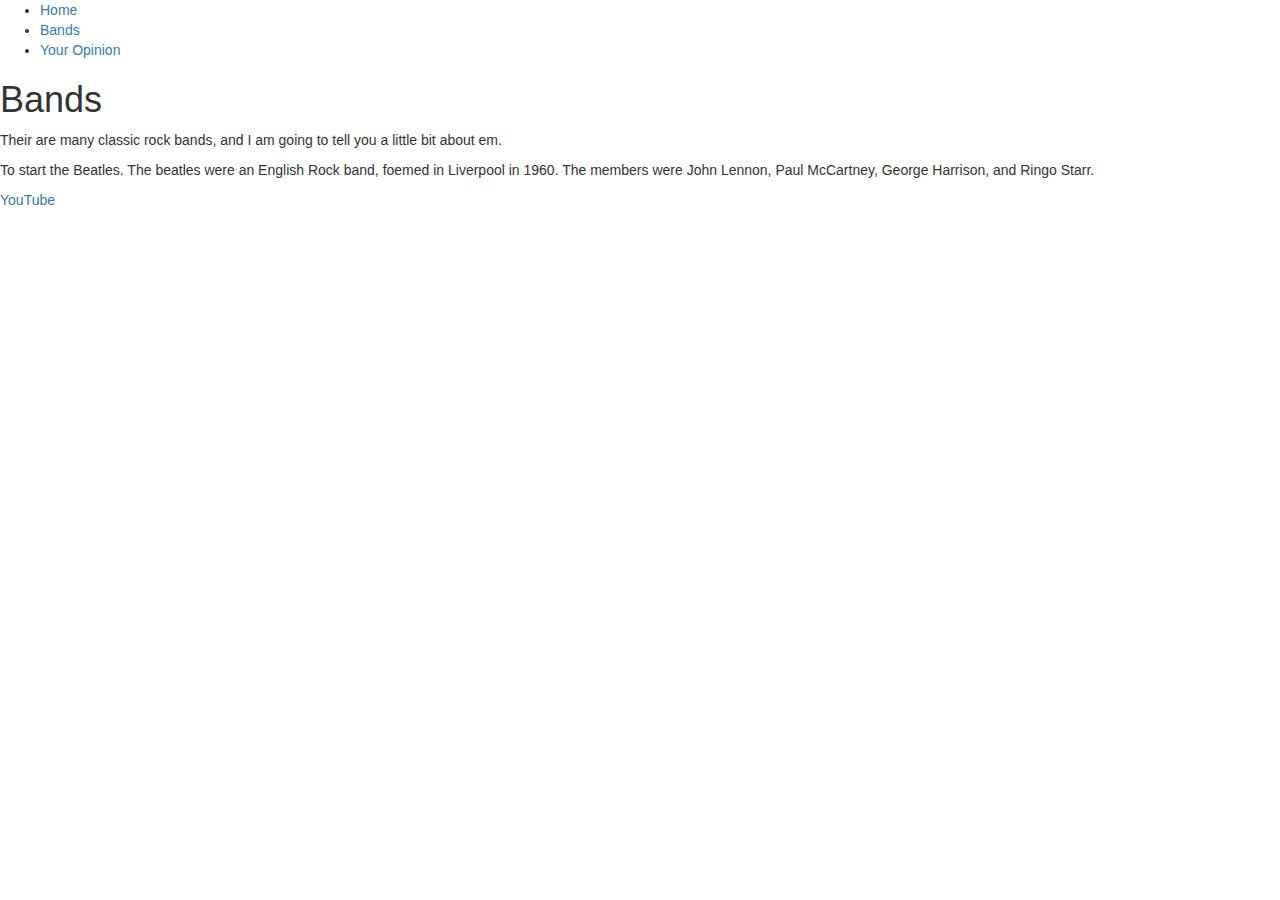
==== opinion.html @ 28199253 "fixed some links" ====
<!DOCTYPE html>
<html>
<link href="https://fonts.googleapis.com/css?family=Indie+Flower|Macondo|Swanky+and+Moo+Moo" rel="stylesheet" type="text/css">

<head>
    <title>Why Classic Rock Is Awesome</title>
       <!-- Latest compiled and minified CSS -->
    <link rel="stylesheet" href="https://maxcdn.bootstrapcdn.com/bootstrap/3.3.7/css/bootstrap.min.css">

    <!-- jQuery library -->
    <script src="https://ajax.googleapis.com/ajax/libs/jquery/3.1.1/jquery.min.js"></script>

    <!-- Latest compiled JavaScript -->
    <script src="https://maxcdn.bootstrapcdn.com/bootstrap/3.3.7/js/bootstrap.min.js"></script>
    
    <link rel="stylesheet" type="text/css" href="css/style.css">
</head>

<body>
    <ul class="color">
        <li class="li active"><a href="https://learn-to-code-project-toriesky.c9Users.io/index.html">Home</a></li>
        <li class="li"><a href="/opinion.html">Bands</a></li>
        <li class="li"><a href="/page3.html">Your Opinion</a></li>
    </ul>

    <h1>Bands</h1>
    <p>Their are many classic rock bands, and I am going to tell you a little bit about em.</p>
    <div>
        <p>To start the Beatles. The beatles were an English Rock band, foemed in Liverpool in 1960. The members were John Lennon, Paul McCartney, George Harrison, and Ringo Starr.</p>
    </div>

    <a href="https://www.youtube.com/" target="_blank">YouTube</a>

</html>
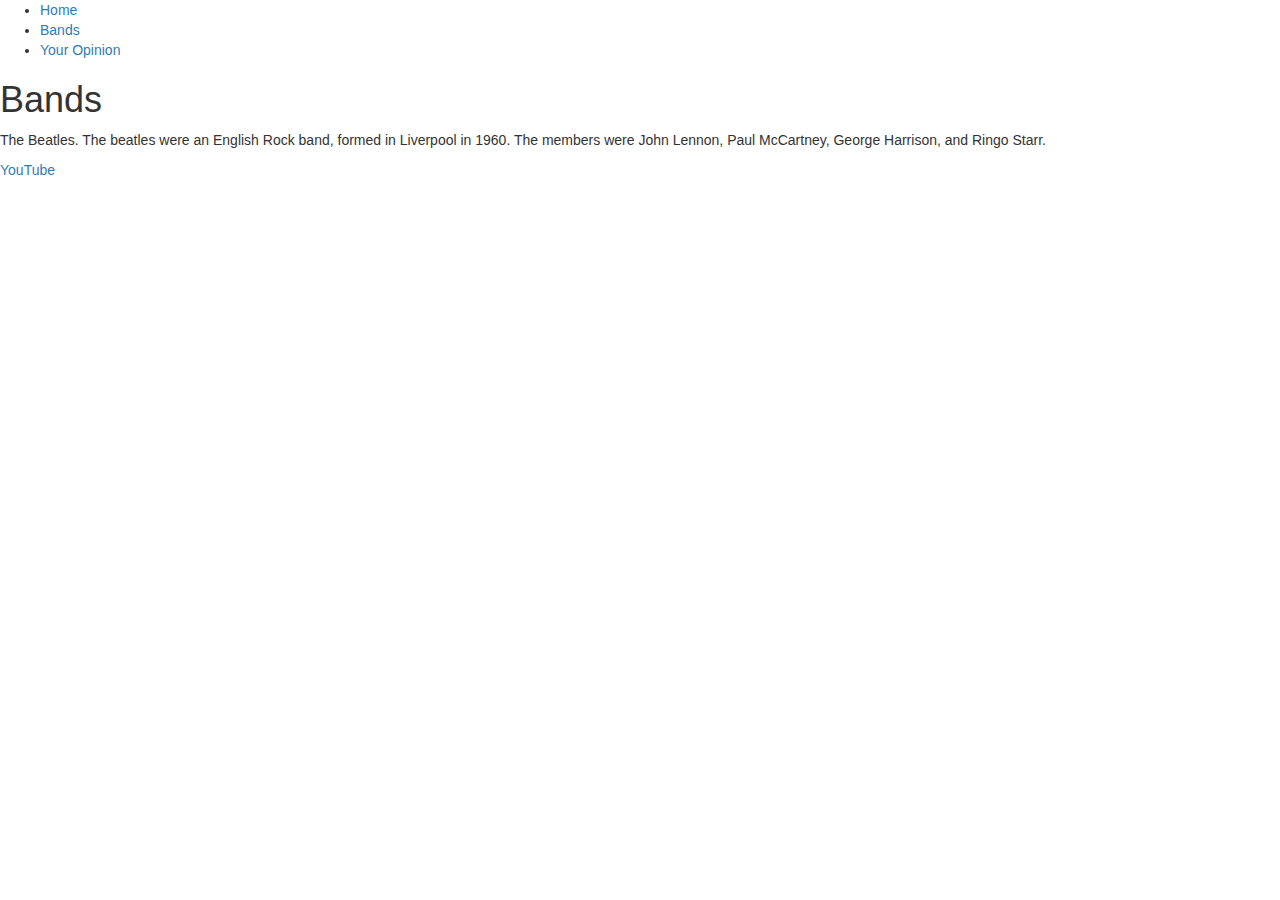
==== commit 09242b11: "trying to fix bands and opinion" ====
--- a/opinion.html
+++ b/opinion.html
@@ -13,7 +13,7 @@
     <!-- Latest compiled JavaScript -->
     <script src="https://maxcdn.bootstrapcdn.com/bootstrap/3.3.7/js/bootstrap.min.js"></script>
     
-    <link rel="stylesheet" type="text/css" href="css/style.css">
+    <link rel="stylesheet" type="text/css" href="css/style.css?">
 </head>
 
 <body>
@@ -24,9 +24,9 @@
     </ul>
 
     <h1>Bands</h1>
-    <p>Their are many classic rock bands, and I am going to tell you a little bit about em.</p>
+    
     <div>
-        <p>To start the Beatles. The beatles were an English Rock band, foemed in Liverpool in 1960. The members were John Lennon, Paul McCartney, George Harrison, and Ringo Starr.</p>
+        <p> The Beatles. The beatles were an English Rock band, formed in Liverpool in 1960. The members were John Lennon, Paul McCartney, George Harrison, and Ringo Starr.</p>
     </div>
 
     <a href="https://www.youtube.com/" target="_blank">YouTube</a>
